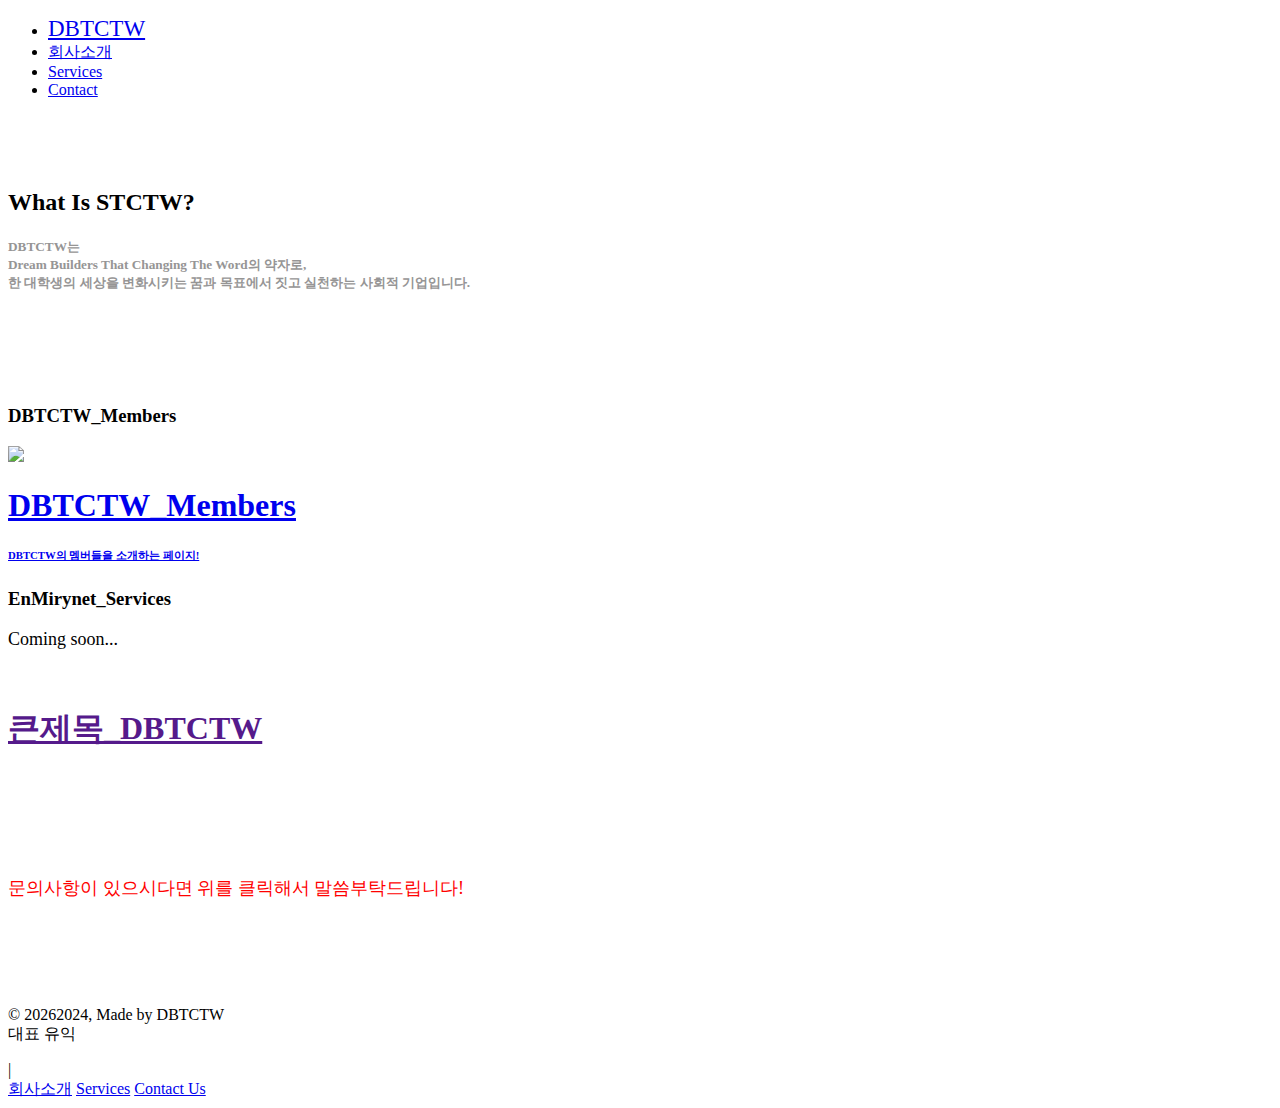
==== index.html @ 59f546a8 "Update index.html" ====
<!DOCTYPE html>
<html lang="ko">
    <head>
    <meta http-equiv="Content-Type" content="text/html; charset=UTF-8">
    <meta name="viewport" content="width=device-width, initial-scale=1, shrink-to-fit=no">
    <meta name="description" content="DBTCTW는 한 대학생의 꿈과 목표에서 시작된 소규모 스타트업입니다. 과연 어떻게 꿈과 목표를 펼쳐 나아갈지 기대 많이 해주세요!">
    <meta name="author" content="DBTCTW">
    <title>DBTCTW</title>
    <link rel="stylesheet" href="./엔미리넷_files/main_styles.css">
    <link rel="stylesheet" href="./엔미리넷_files/loading.css">
    <link rel="stylesheet" href="./엔미리넷_files/themify-icons.css">
    <script src="./엔미리넷_files/index.js" defer=""></script>
    <script src="./엔미리넷_files/loading.js" defer=""></script>
    </head>
    <body data-spy="scroll" data-target=".navbar" data-offset="40" id="home" class="dark-theme">
        <div class="loader" style="display: none;"></div>
    <!-- page navbar -->
    <nav class="page-navbar affix-top" data-spy="affix" data-offset-top="10">
        <ul class="nav-navbar container">
           <li class="nav-item"><a href="https://ournicerver.com/" class="nav-link" style="font-size: 23px;">DBTCTW</a></li>
            <li class="nav-item"><a href="https://ournicerver.com/#what_is" class="nav-link">회사소개</a></li>
            <li class="nav-item"><a href="https://ournicerver.com/#services" class="nav-link">Services</a></li>
            <li class="nav-item"><a href="https://ournicerver.com/#contact" class="nav-link">Contact</a></li>
        </ul>
    </nav>
    <!-- page header -->
    <div class="col-md-10 col-lg-8 m-auto" id="what_is">
        <div class="container page-container" style="display: block;">
            <div class="col-md-10 col-lg-8 m-auto">
                <br><br><br>
                <h2 class="title mb-4">What Is STCTW?</h2>
                <p class="mb-5"></p>
	        <h5 style="color: #969595;">DBTCTW는<br>Dream Builders That Changing The Word의 약자로, <br> 한 대학생의 세상을 변화시키는 꿈과 목표에서
                  짓고 실천하는 사회적 기업입니다.
                </h5>
                <p></p>
            </div>
            <br><br><br><br>
        </div>
    </div>

    <!-- page container -->
    <div class="container page-container" id="services" style="display: block;">
        <div class="col-md-10 col-lg-8 m-auto">
            <h3 class="title mb-4">DBTCTW_Members</h3>	
            <div class="row mb-6 m-auto">
            <div class="col-md-8 m-auto">
                <a href="./members" class="overlay-img">
                    <img src="./img.jpg">
                    <div class="overlay"></div>
                    <div class="des">
                        <h1 class="title">DBTCTW_Members</h1>
                        <h6 class="subtitle">DBTCTW의 멤버들을 소개하는 페이지!</h6>
                    </div>
                </a>
            </div>
        </div>
        </div>
    </div>

    <!-- page container -->
    <div class="container page-container" id="services" style="display: block;">
        <div class="col-md-10 col-lg-8 m-auto">
            <h3 class="title mb-4">EnMirynet_Services</h3>
            <p class="mb-5" style="font-size: 18px;">Coming soon...
            </p>
        </div>

        <!-- row -->
        <div class="row mb-6 m-auto"></div>
        <div class="col-md-8 m-auto">
        <a href="" class="overlay-img"> <!-- 해당 사이트 파일 디렉토리 위치 / Class는 "overlay-img"로 정의"-->
        <img src=""> <!-- img-->
	<div class="des">
        <h1 class="title">큰제목_DBTCTW</h1>
        <h6 class="subtitle">
        </h6>
        </div>
        <br>
        <!-- <a href="https://ournicerver.com/#">Scroll to the top<i class="ti-angle-double-right angle"></i><br><br><br></a> -->
    </div> 

        <!--footer & pre footer -->
        <div class="contact-section" id="contact">
            <div class="overlay"></div>
            <!-- container -->
            <div class="container" style="display: block;">
                <div class="col-md-10 col-lg-8 m-auto">
                    <h5 class="title mb-2">
                        <a href="https://pf.kakao.com/_KsxeBG" style="color: white;">Contact Us</a>
                    </h5>
                    <p class="mb-5" style="font-size: 18px; color: red;"><br>문의사항이 있으시다면 위를 클릭해서 말씀부탁드립니다!</p>
                    <br><br><br><br>
                </div>

                <!-- footer -->
                <footer class="footer">
                    <p class="infos">©
                        <script>
                            document.write(new Date().getFullYear())
                        </script>2024, Made by DBTCTW<br>대표 유익
                    </p>
                    <span>|</span>
                    <div class="links">
                        <a href="https://ournicerver.com/#what_is">회사소개</a>
                        <a href="https://ournicerver.com/#services">Services</a>
                        <a href="https://pf.kakao.com/_KsxeBG">Contact Us</a>
                    </div>
                </footer><!-- end of footer -->
            </div><!-- end of container -->
        </div><!-- end of pre footer -->

        <!-- core  -->
        <script src="./엔미리넷_files/jquery-3.4.1.js"></script>
        <script src="./엔미리넷_files/bootstrap.bundle.js"></script>
        <!-- bootstrap affix -->
        <script src="./엔미리넷_files/bootstrap.affix.js"></script>
</body>
</html>
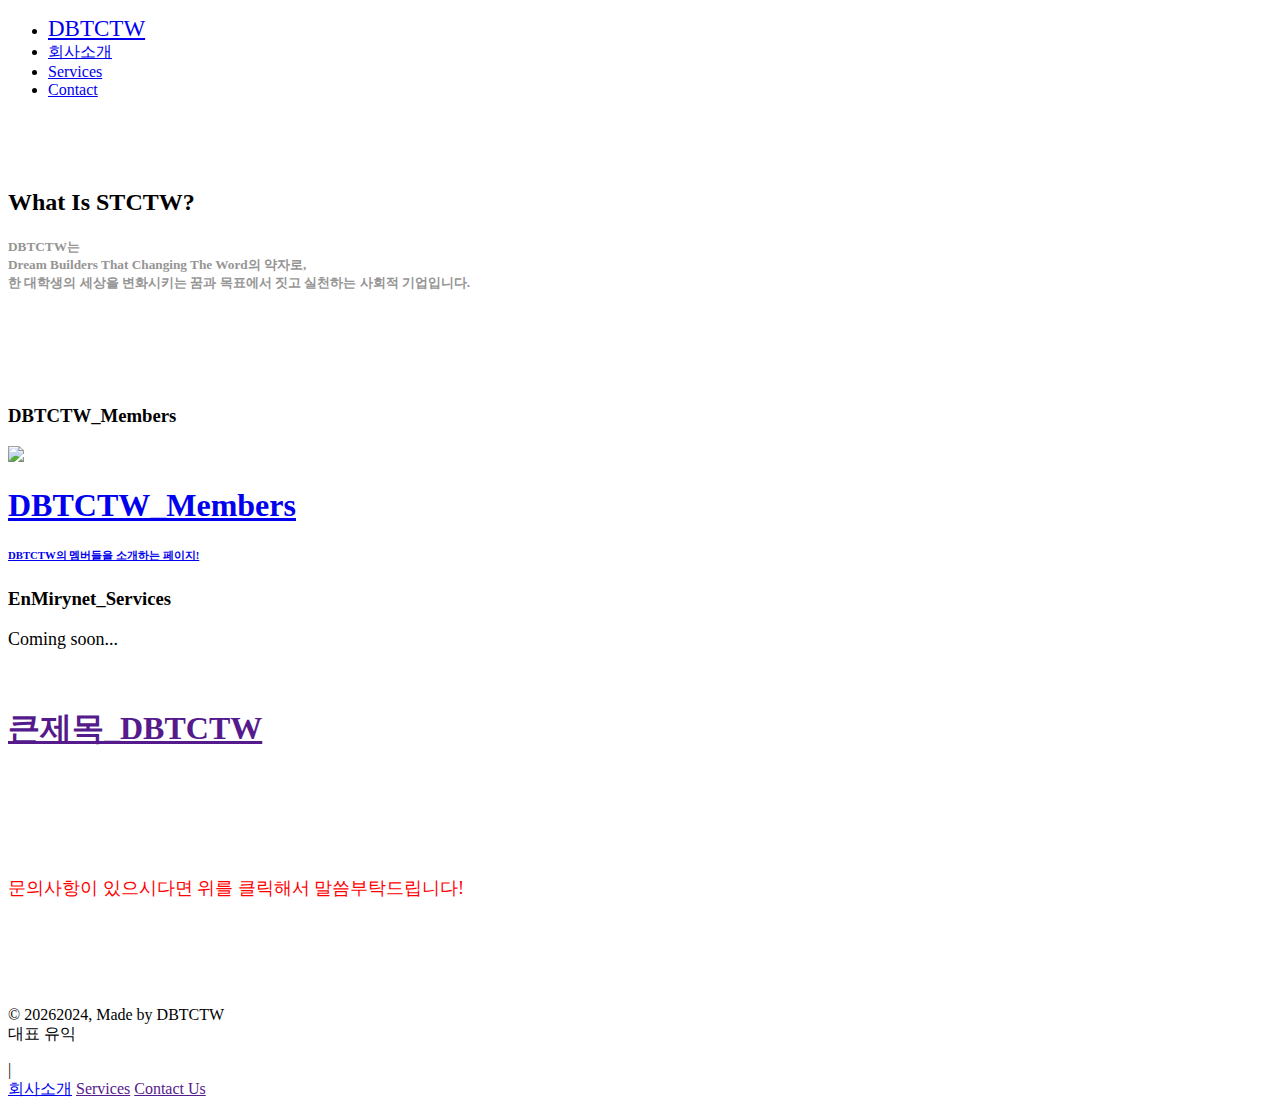
==== commit f3b596cd: "Update index.html" ====
--- a/index.html
+++ b/index.html
@@ -103,9 +103,9 @@
                     </p>
                     <span>|</span>
                     <div class="links">
-                        <a href="https://ournicerver.com/#what_is">회사소개</a>
-                        <a href="https://ournicerver.com/#services">Services</a>
-                        <a href="https://pf.kakao.com/_KsxeBG">Contact Us</a>
+                        <a href="./info.html">회사소개</a>
+                        <a href="">Services</a>
+                        <a href="">Contact Us</a>
                     </div>
                 </footer><!-- end of footer -->
             </div><!-- end of container -->
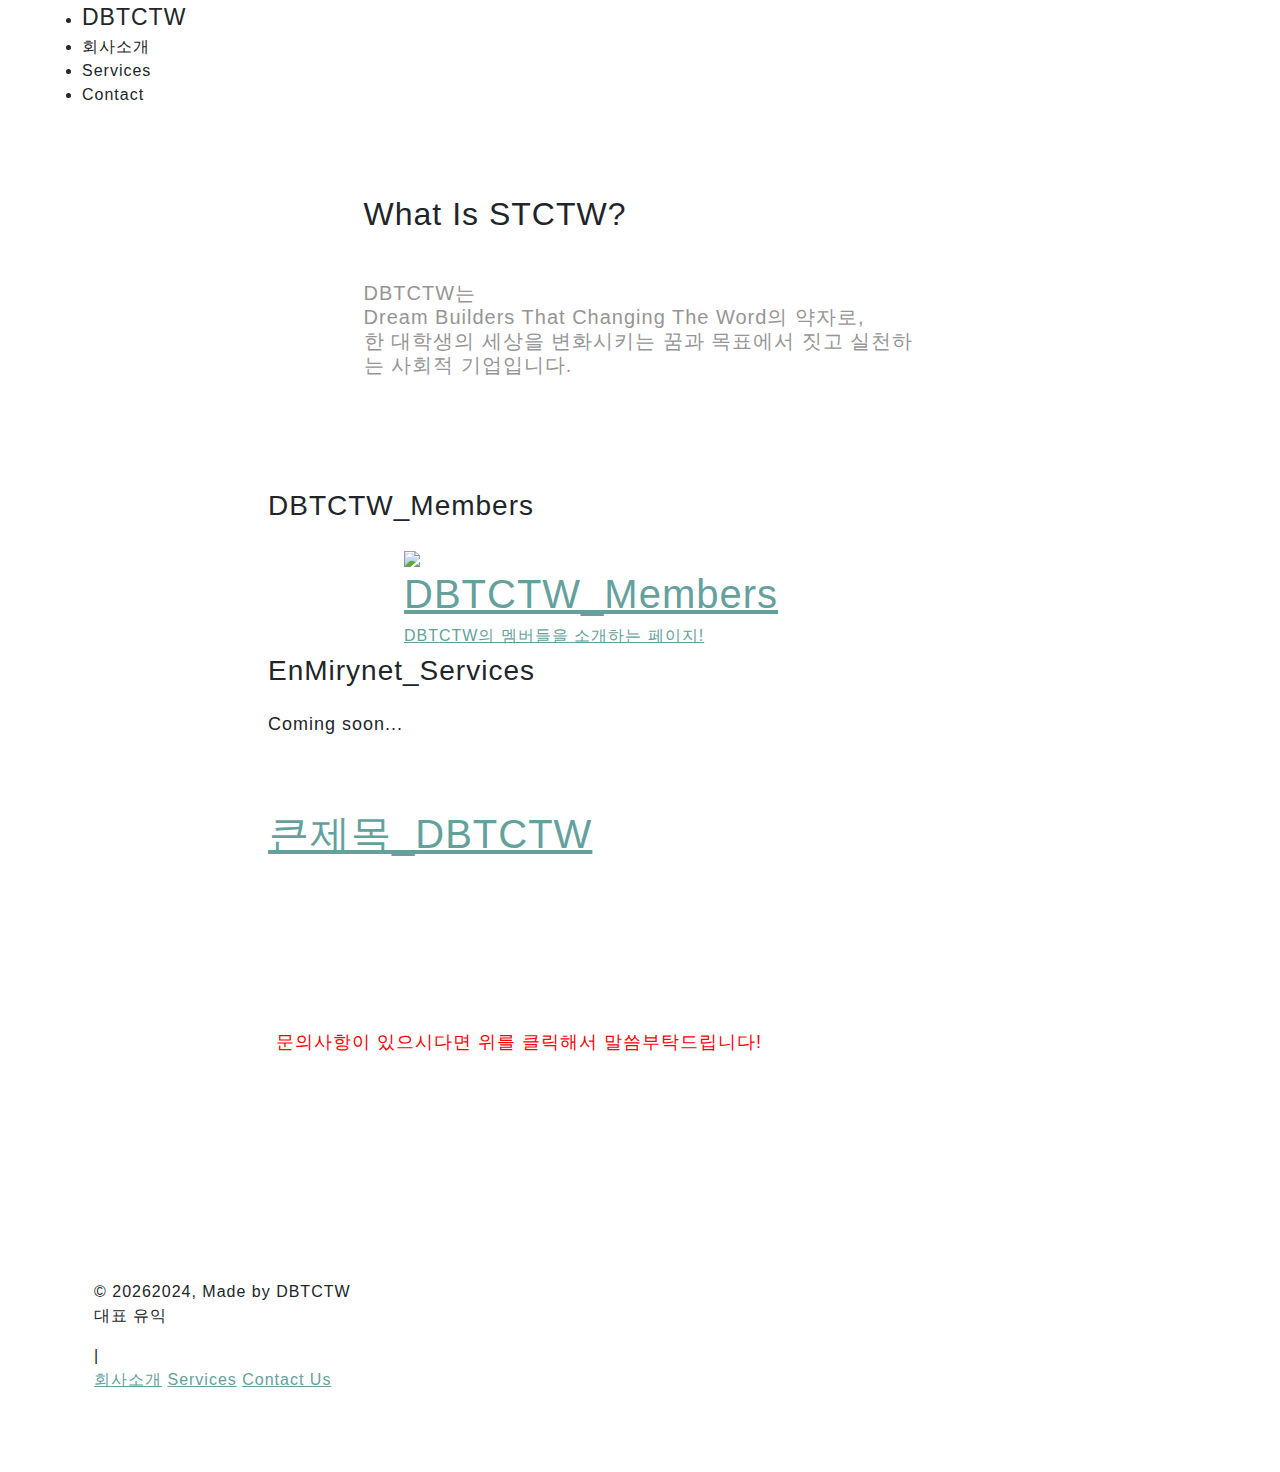
==== commit 576314ca: "Update index.html" ====
--- a/index.html
+++ b/index.html
@@ -7,7 +7,7 @@
  스타트업입니다. 과연 어떻게 꿈과 목표를 펼쳐 나아갈지 기대 많이 해주세요!">
     <meta name="author" content="DBTCTW">
     <title>DBTCTW</title>
-    <link rel="stylesheet" href="./엔미리넷_files/main_styles.css">
+    <link rel="stylesheet" href="./css/styles.css">
     <link rel="stylesheet" href="./엔미리넷_files/loading.css">
     <link rel="stylesheet" href="./엔미리넷_files/themify-icons.css">
     <script src="./엔미리넷_files/index.js" defer=""></script>
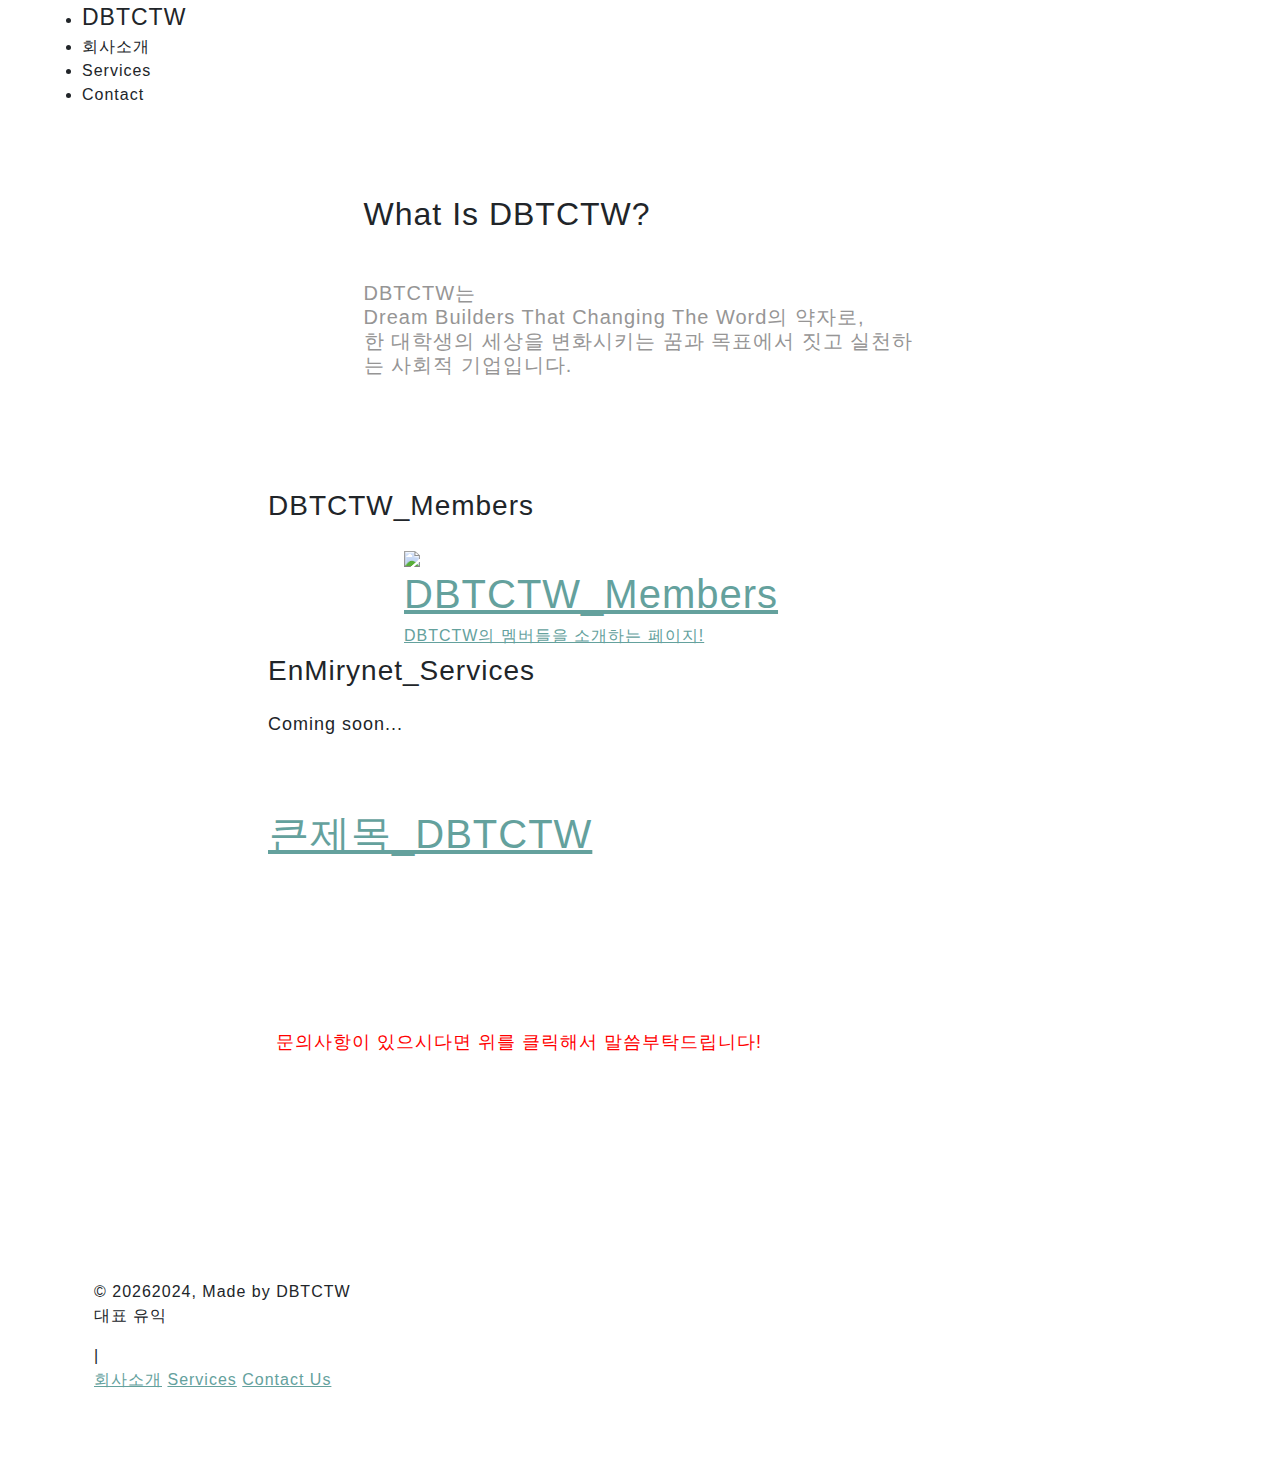
==== commit 9160ee32: "Update index.html" ====
--- a/index.html
+++ b/index.html
@@ -29,7 +29,7 @@
         <div class="container page-container" style="display: block;">
             <div class="col-md-10 col-lg-8 m-auto">
                 <br><br><br>
-                <h2 class="title mb-4">What Is STCTW?</h2>
+                <h2 class="title mb-4">What Is DBTCTW?</h2>
                 <p class="mb-5"></p>
 	        <h5 style="color: #969595;">DBTCTW는<br>Dream Builders That Changing The Word의 약자로, <br> 한 대학생의 세상을 변화시키는 꿈과 목표에서
                   짓고 실천하는 사회적 기업입니다.
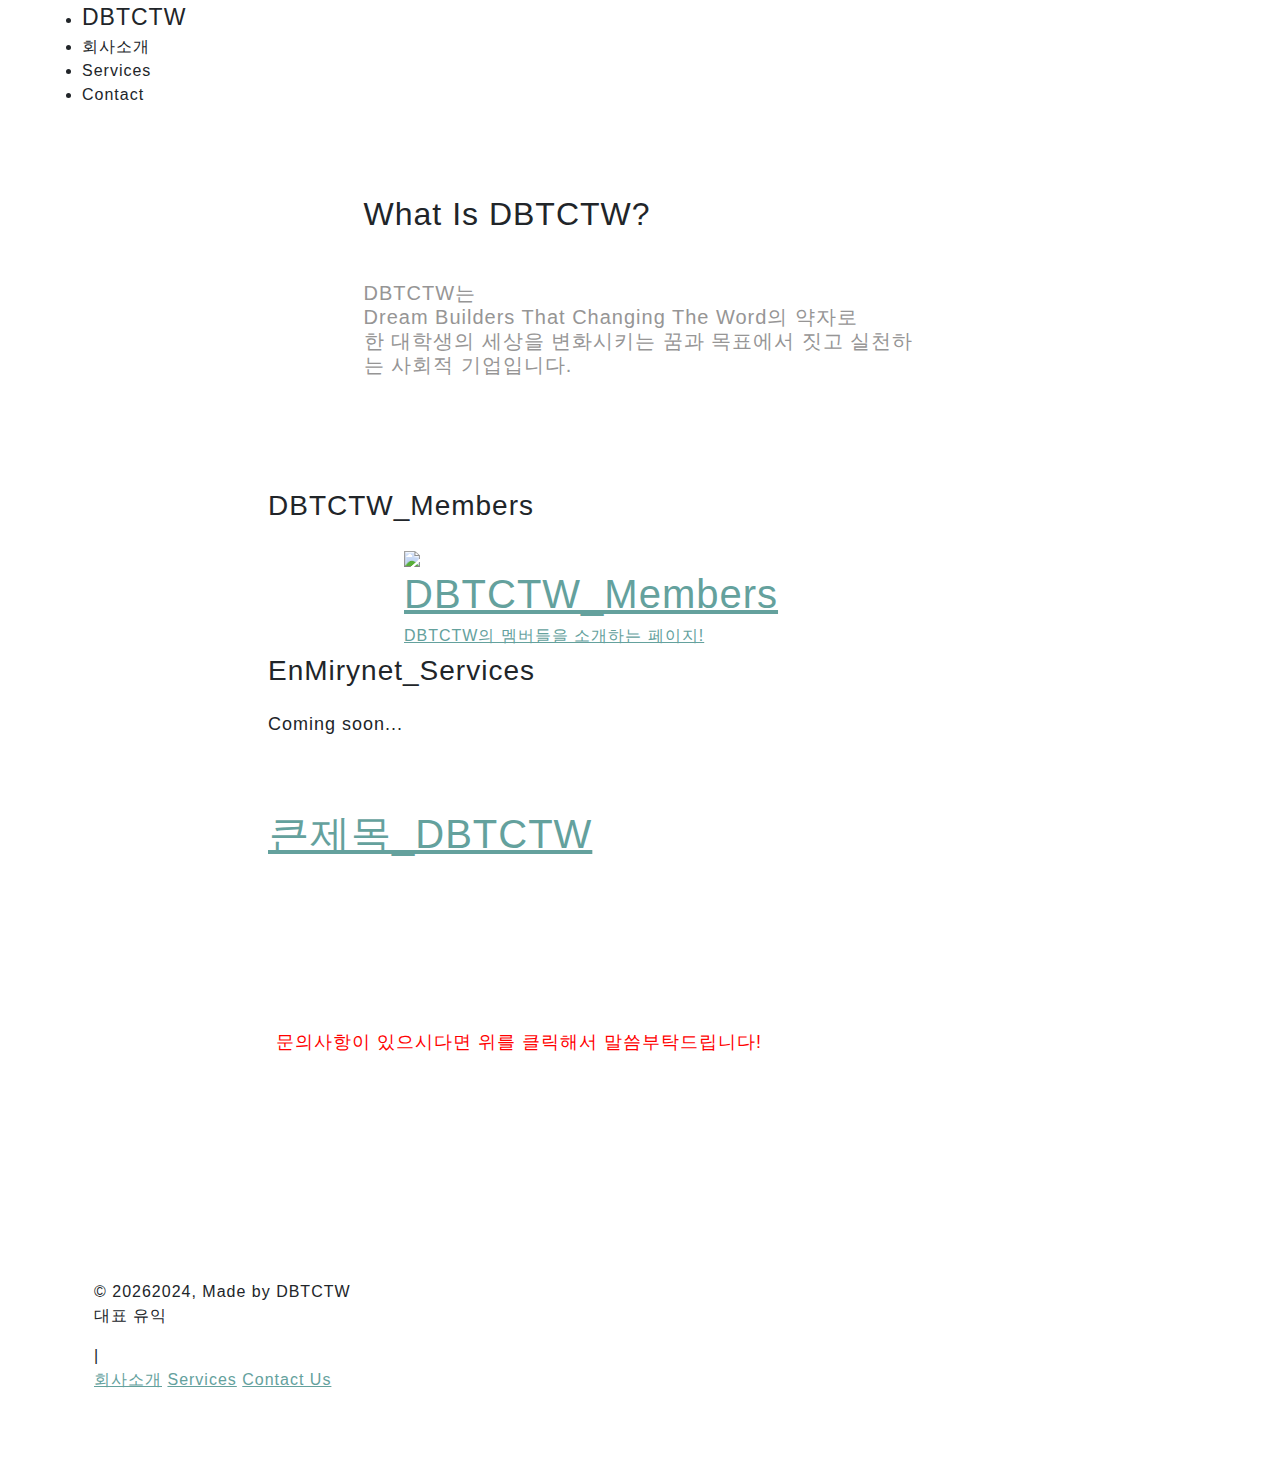
==== commit 61133227: "Update index.html" ====
--- a/index.html
+++ b/index.html
@@ -31,7 +31,7 @@
                 <br><br><br>
                 <h2 class="title mb-4">What Is DBTCTW?</h2>
                 <p class="mb-5"></p>
-	        <h5 style="color: #969595;">DBTCTW는<br>Dream Builders That Changing The Word의 약자로, <br> 한 대학생의 세상을 변화시키는 꿈과 목표에서
+	        <h5 style="color: #969595;">DBTCTW는<br>Dream Builders That Changing The Word의 약자로 <br> 한 대학생의 세상을 변화시키는 꿈과 목표에서
                   짓고 실천하는 사회적 기업입니다.
                 </h5>
                 <p></p>
